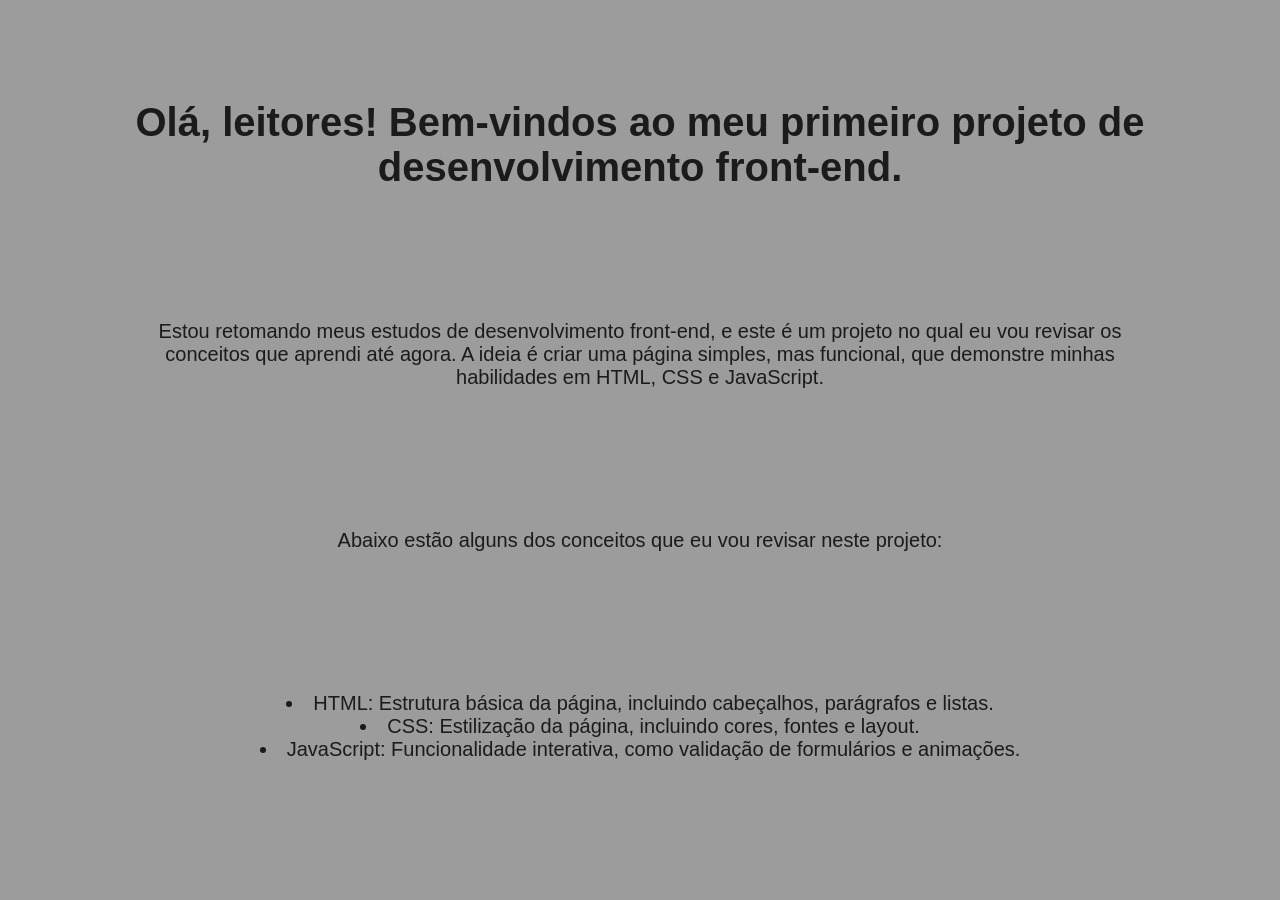
==== index.html @ 90a2478d "feat: primeiro projeto HTML e CSS" ====
<!DOCTYPE html>
<html lang="pt-BR">
    <head>
        <meta charset="UTF-8">
        <meta name="viewport" content="width=device-width, initial-scale=1.0">
        <title>Meu primeiro projeto</title>
        <link rel="stylesheet" href="style.css">
    </head>
    
    <body>
        <h1>
            Olá, leitores! Bem-vindos ao meu primeiro projeto de desenvolvimento front-end.
        </h1>

        <p>
            Estou retomando meus estudos de desenvolvimento front-end, e este é um projeto no qual eu vou revisar os conceitos que aprendi até agora.
            A ideia é criar uma página simples, mas funcional, que demonstre minhas habilidades em HTML, CSS e JavaScript.
        </p>

        <p class="p2">
            Abaixo estão alguns dos conceitos que eu vou revisar neste projeto:
        </p2>

        <ul>
            <li>HTML: Estrutura básica da página, incluindo cabeçalhos, parágrafos e listas.</li>
            <li>CSS: Estilização da página, incluindo cores, fontes e layout.</li>
            <li>JavaScript: Funcionalidade interativa, como validação de formulários e animações.</li>
        </ul>    

    </body>
</html>
---- style.css ----
body {
    font-family: Arial, sans-serif;
    background-color: #9c9c9c;
    color: #1b1b1b;
}

h1 {
    font-size: 40px;
    text-align: center;
    padding: 20px;
    margin: 80px;
}

p {
    font-size: 20px;
    text-align: center;
    padding: 30px;
    margin: 80px;
}

.p2 {
    font-size: 20px;
    text-align: center;
    padding: 30px;
    margin: 80px;
}

ul {
    font-size: 20px;
    text-align: center;
    padding: 30px;
    margin: 80px;
    list-style-position: inside;
}
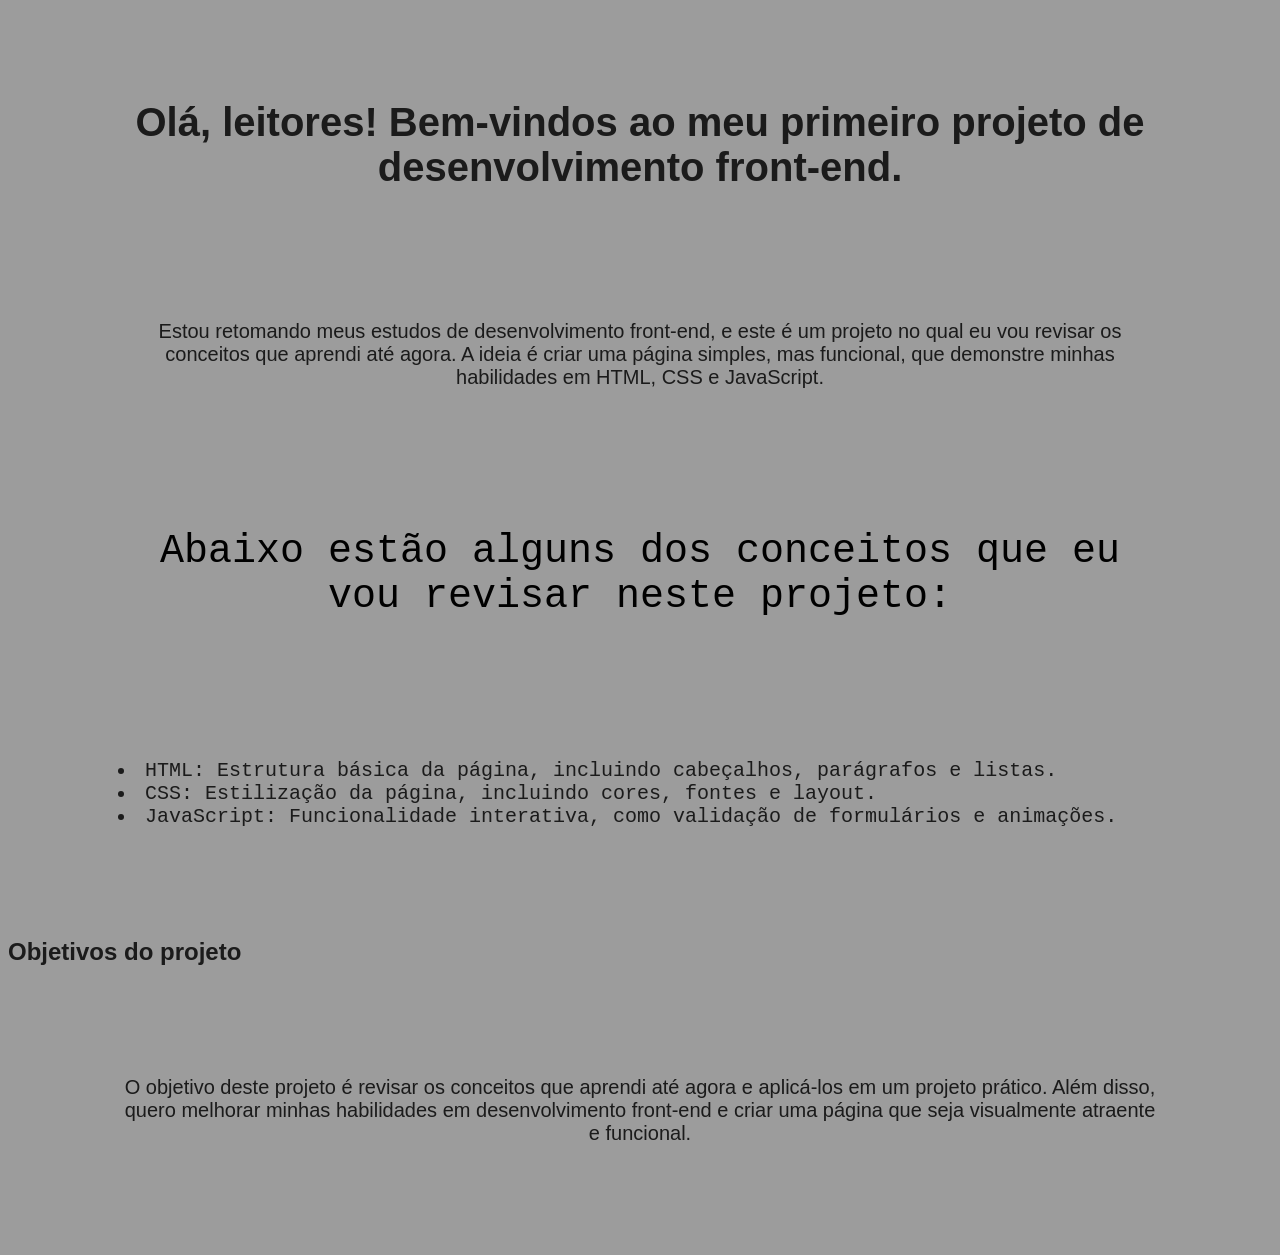
==== commit 99460c26: "feat: primeiro projeto HTML e CSS 2.0" ====
--- a/index.html
+++ b/index.html
@@ -19,13 +19,21 @@
 
         <p class="p2">
             Abaixo estão alguns dos conceitos que eu vou revisar neste projeto:
-        </p2>
+        </p>
 
         <ul>
             <li>HTML: Estrutura básica da página, incluindo cabeçalhos, parágrafos e listas.</li>
             <li>CSS: Estilização da página, incluindo cores, fontes e layout.</li>
             <li>JavaScript: Funcionalidade interativa, como validação de formulários e animações.</li>
-        </ul>    
+        </ul>
+        
+        <section>
+            <h2>Objetivos do projeto</h2>
+            <p>
+                O objetivo deste projeto é revisar os conceitos que aprendi até agora e aplicá-los em um projeto prático. 
+                Além disso, quero melhorar minhas habilidades em desenvolvimento front-end e criar uma página que seja visualmente atraente e funcional.
+            </p>
+        </section>    
 
     </body>
 </html>
--- a/style.css
+++ b/style.css
@@ -19,16 +19,18 @@
 }
 
 .p2 {
-    font-size: 20px;
+    font-size: 40px;
     text-align: center;
     padding: 30px;
     margin: 80px;
+    color: #000000;
+    font-family: 'Courier New', Courier, monospace;
 }
 
 ul {
     font-size: 20px;
-    text-align: center;
     padding: 30px;
     margin: 80px;
     list-style-position: inside;
+    font-family: 'Courier New', Courier, monospace;
 }
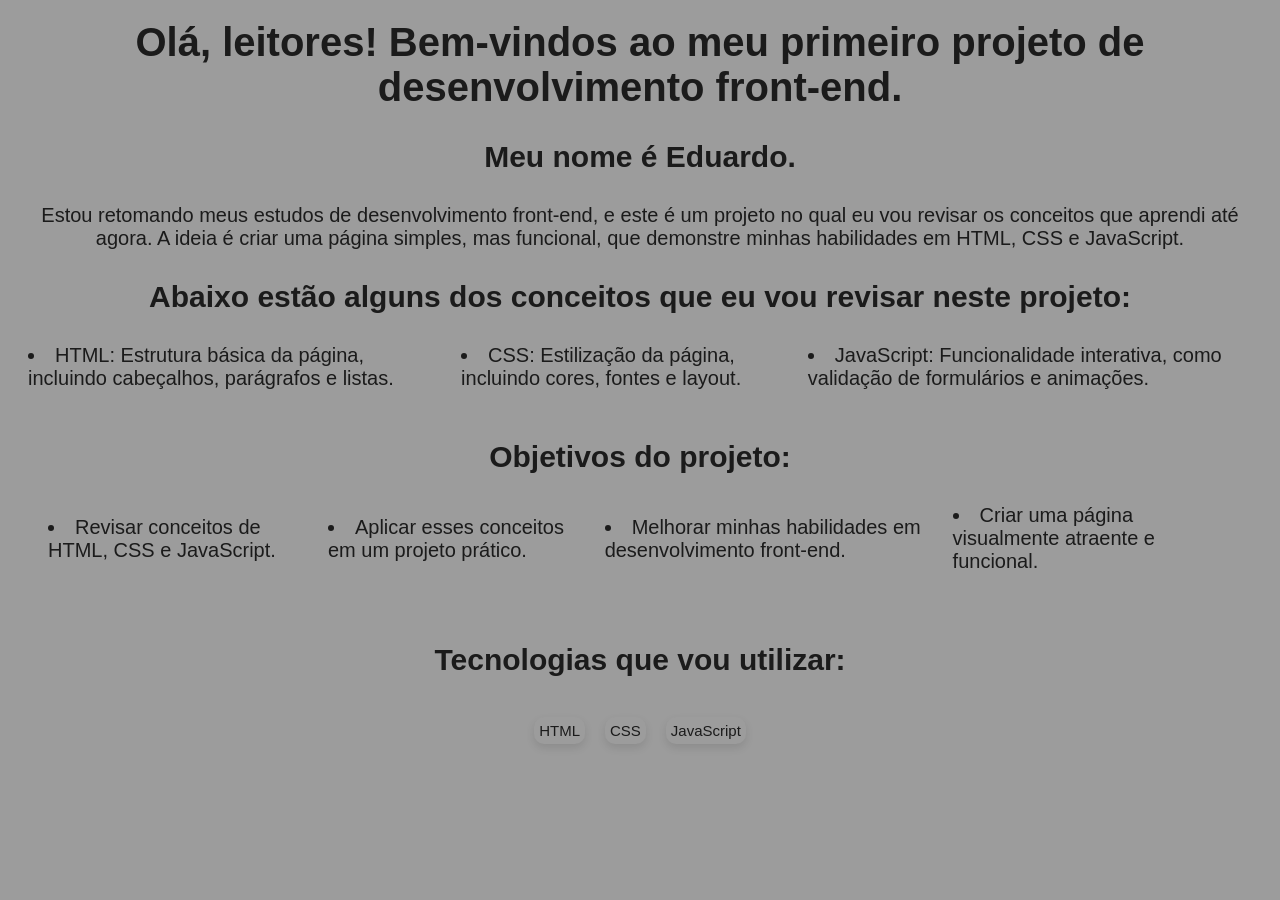
==== commit 997ebb19: "feat: melhora do layout e adição de cards" ====
--- a/index.html
+++ b/index.html
@@ -8,32 +8,52 @@
     </head>
     
     <body>
-        <h1>
+        <h1 class="titulo">
             Olá, leitores! Bem-vindos ao meu primeiro projeto de desenvolvimento front-end.
         </h1>
+
+        <h2 class="subtitulo">
+            Meu nome é Eduardo.
+        </h2>
 
         <p>
             Estou retomando meus estudos de desenvolvimento front-end, e este é um projeto no qual eu vou revisar os conceitos que aprendi até agora.
             A ideia é criar uma página simples, mas funcional, que demonstre minhas habilidades em HTML, CSS e JavaScript.
         </p>
 
-        <p class="p2">
+        <h2 class="subtitulo">
             Abaixo estão alguns dos conceitos que eu vou revisar neste projeto:
-        </p>
+        </h2>
 
-        <ul>
-            <li>HTML: Estrutura básica da página, incluindo cabeçalhos, parágrafos e listas.</li>
-            <li>CSS: Estilização da página, incluindo cores, fontes e layout.</li>
-            <li>JavaScript: Funcionalidade interativa, como validação de formulários e animações.</li>
+       <ul  class="lista">
+                <li>HTML: Estrutura básica da página, incluindo cabeçalhos, parágrafos e listas.</li>
+                <li>CSS: Estilização da página, incluindo cores, fontes e layout.</li>
+                <li>JavaScript: Funcionalidade interativa, como validação de formulários e animações.</li>
         </ul>
+             
+        <section>
+            <h2 class="subtitulo">
+                Objetivos do projeto:
+            </h2>
+            <ul class="objetivos-lista">
+                <li>Revisar conceitos de HTML, CSS e JavaScript.</li>
+                <li>Aplicar esses conceitos em um projeto prático.</li>
+                <li>Melhorar minhas habilidades em desenvolvimento front-end.</li>
+                <li>Criar uma página visualmente atraente e funcional.</li>
+            </ul>    
+        </section>
         
         <section>
-            <h2>Objetivos do projeto</h2>
-            <p>
-                O objetivo deste projeto é revisar os conceitos que aprendi até agora e aplicá-los em um projeto prático. 
-                Além disso, quero melhorar minhas habilidades em desenvolvimento front-end e criar uma página que seja visualmente atraente e funcional.
-            </p>
-        </section>    
+            <h2 class="subtitulo">
+                Tecnologias que vou utilizar:
+            </h2>
+
+            <div class="tecnologias-card">
+                <div class="card">HTML</div>
+                <div class="card">CSS</div>
+                <div class="card">JavaScript</div>
+            </div>
+        </section>
 
     </body>
 </html>
--- a/style.css
+++ b/style.css
@@ -4,33 +4,86 @@
     color: #1b1b1b;
 }
 
-h1 {
+.titulo {
     font-size: 40px;
     text-align: center;
-    padding: 20px;
-    margin: 80px;
+    padding: 10px;
+    margin: 10px;
+}
+
+.subtitulo {
+    font-size: 30px;
+    text-align: center;
+    padding: 10px;
+    margin: 10px;
 }
 
 p {
     font-size: 20px;
     text-align: center;
-    padding: 30px;
-    margin: 80px;
-}
-
-.p2 {
-    font-size: 40px;
-    text-align: center;
-    padding: 30px;
-    margin: 80px;
-    color: #000000;
-    font-family: 'Courier New', Courier, monospace;
+    padding: 10px;
+    margin: 10px;
 }
 
 ul {
     font-size: 20px;
-    padding: 30px;
-    margin: 80px;
+    padding: 10px;
+    margin: 10px;
     list-style-position: inside;
-    font-family: 'Courier New', Courier, monospace;
 }
+
+.lista {
+    display: flex;
+    gap: 20px;
+    justify-content: center;
+    align-items: center;
+}
+
+.objetivos-lista {
+    display: flex;
+    gap: 20px;
+    justify-content: center;
+    align-items: center;
+}
+
+section {
+    font-size: 20px;
+    padding: 10px;
+    margin: 10px;
+}
+
+.tecnologias-card {
+    display: flex;
+    flex-wrap: wrap;
+    gap: 20px;
+    padding: 20px;
+    justify-content: center;
+    align-items: center;
+}
+
+.card {
+    background: #9c9c9c;
+    border-radius: 10px;
+    box-shadow: 0 4px 8px rgba(0,0,0,0.1);
+    overflow: hidden;
+    transition: transform 0.3s ease;
+    font-size: 15px;
+    display: flex;
+    justify-content: center;
+    align-items: center;
+    padding: 5px;
+}
+
+.card:hover {
+  transform: translateY(-5px);
+}
+
+* {
+    box-sizing: border-box;
+}
+
+   /* * {
+        border: 1px solid yellow;
+    } */
+
+
